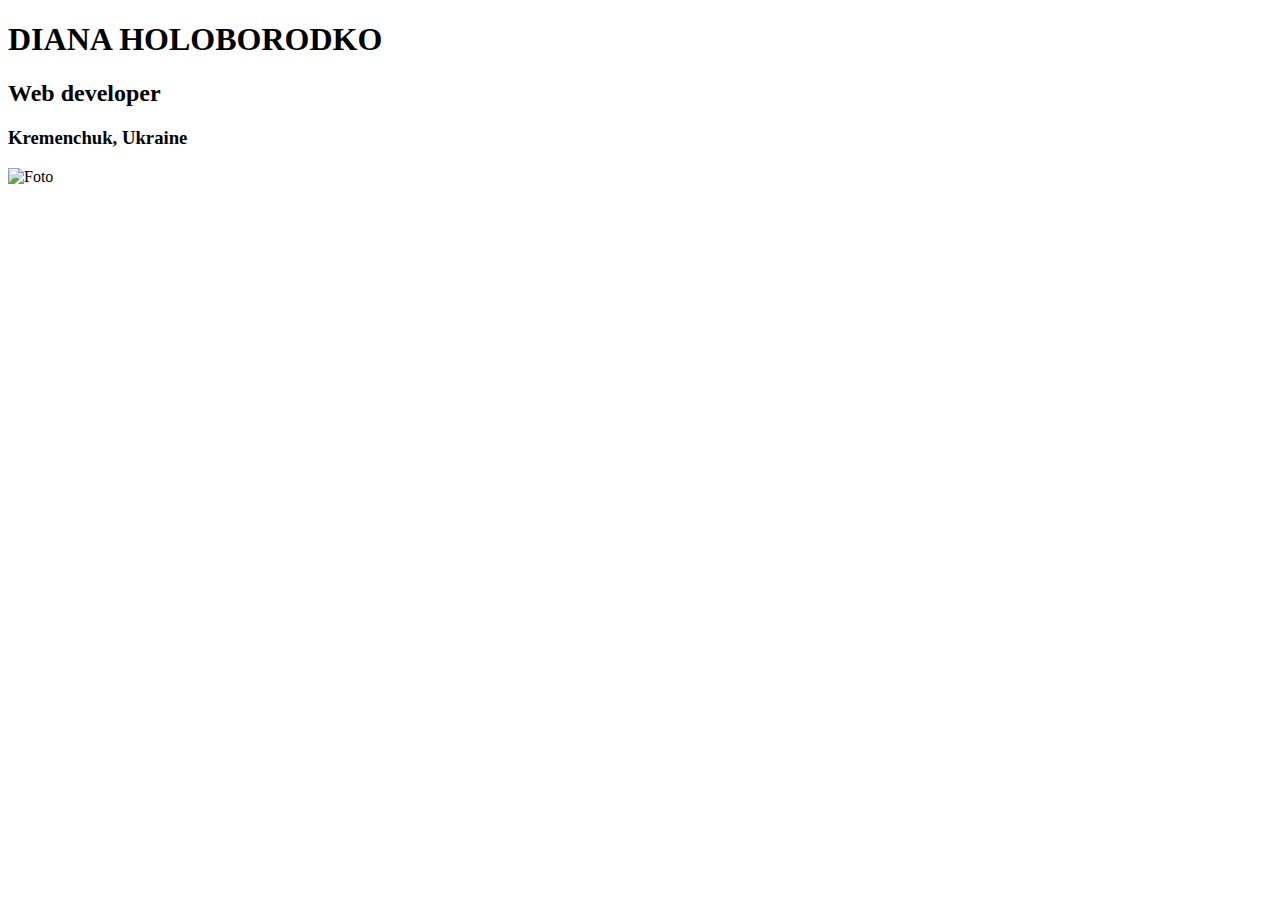
==== cv/index.html @ 003b42cc "init: start progeckt" ====
<!DOCTYPE html>
<html lang="en">
<head>
    <meta charset="UTF-8">
    <title>my_cv</title>
</head>
<body>
   <header>
      <div class="container">
        <div class="header_block">
            <div class="header_descr">
               <h1>DIANA HOLOBORODKO</h1>
               <h2>Web developer</h2>
               <h3> Kremenchuk, Ukraine</h3>
            </div>
            <div class="header_img">
               <img src="/img/pic_2.jpg" alt="Foto">
         </div>

      </div>
      </div>
   </header>
    
</body>
</html>
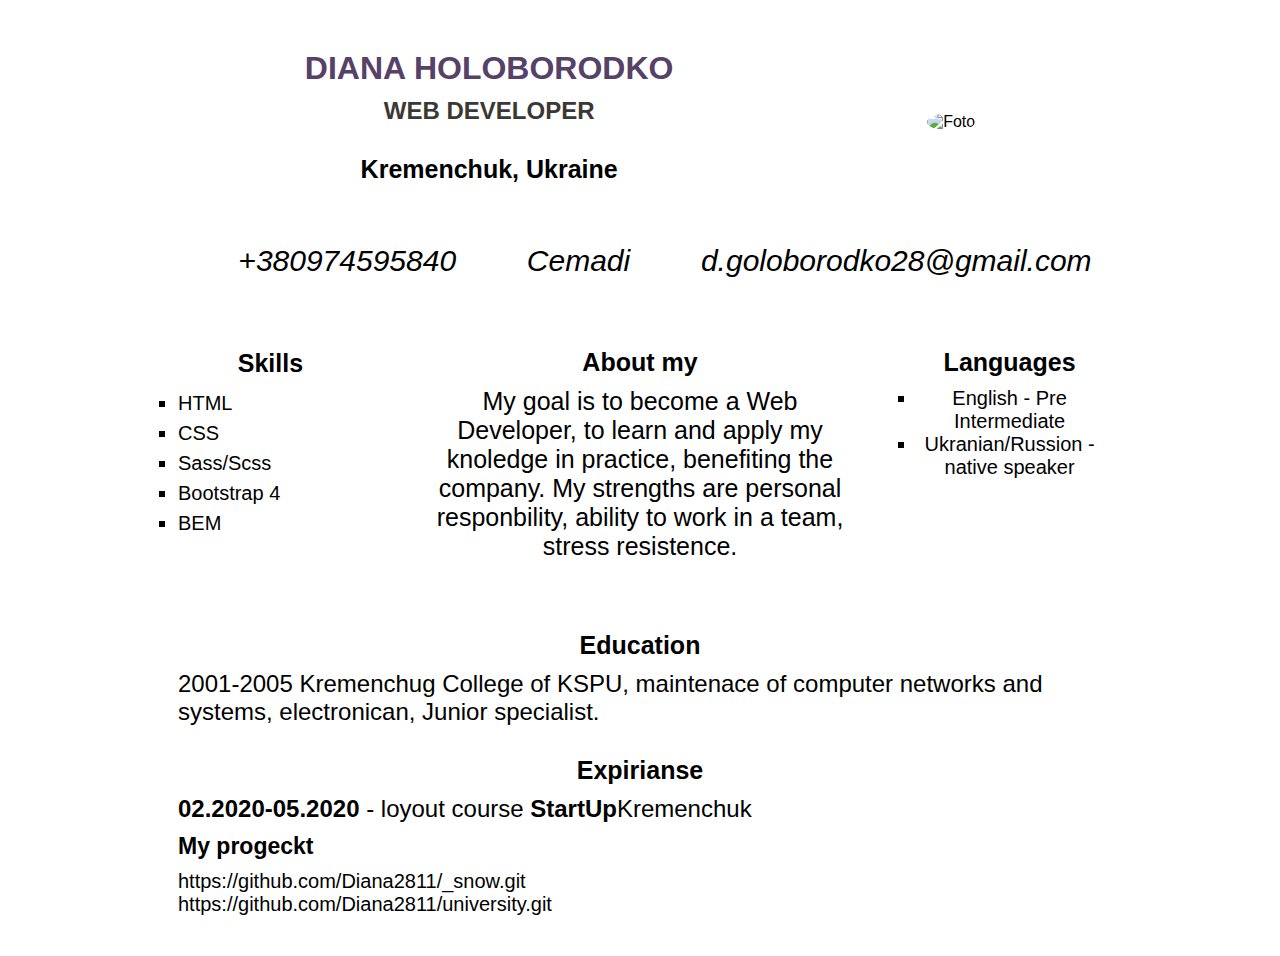
==== commit caf01c65: "fleat: add new section and style" ====
--- a/cv/index.html
+++ b/cv/index.html
@@ -3,6 +3,9 @@
 <head>
     <meta charset="UTF-8">
     <title>my_cv</title>
+    <meta name="viewport" content="width=device-width, initial-scale=1.0">
+   <script src="https://kit.fontawesome.com/cea85e6afa.js" crossorigin="anonymous"></script>
+    <link rel="stylesheet" href="style.css">
 </head>
 <body>
    <header>
@@ -20,6 +23,74 @@
       </div>
       </div>
    </header>
+   <section class="contackts">
+      <div class="container">
+         <ul class="contackts_item">
+            <li class="contackts_items"><i class="fas fa-phone-square-alt">
+               <a href="#">+380974595840</a>
+            </i></li>
+            <li class="contackts_items"><i class="fab fa-skype"> <a href="#">Cemadi</a></i></li>
+            <li class="contackts_items"><i class="fas fa-envelope-open-text"><a href="#">d.goloborodko28@gmail.com</a></i></li>
+         </ul>
+      </div>
+   </section>
+   <section class="about">
+      <div class="container">
+         <div class="wrapper">
+         <div class="my_skills">
+            
+               <h3>Skills</h3>
+               <ul class="skills_list">
+                  <li class="skills_list_item">HTML</li>
+                  <li class="skills_list_item">CSS</li>
+                  <li class="skills_list_item"> Sass/Scss</li>
+                  <li class="skills_list_item">Bootstrap 4 </li>
+                  <li class="skills_list_item">BEM</li>
+               </ul>
+            </div>
+         
+         <div class="about_my">
+            <h3>About my</h3>
+            <p class="about_my_descr"> My goal is to become a Web Developer, to learn and apply my knoledge in practice, benefiting the company. My strengths are personal responbility, ability to work in a team, stress resistence.</p>
+         </div>
+         <div class="languages">
+            <h3>Languages</h3>
+            <ul class="languages_items">
+               <li class="languages_item">English - Pre Intermediate</li>
+               <li class="languages_item">Ukranian/Russion - native speaker</li>
+            </ul>
+         </div>
+      </div>
+   </div>
+   </section>
+   <section class="education">
+      <div class="container">
+         <h3>Education</h3>
+         <p class="education_descr"> 2001-2005 Kremenchug College of KSPU, maintenace of computer networks and systems, electronican, Junior specialist.</p>
+      </div>
+   </section>
+   <section class="expirianse">
+      <div class="container">
+         <h3>Expirianse</h3>
+   <p><b>02.2020-05.2020</b> - loyout course <strong>StartUp</strong>Kremenchuk</p>
+   <h4>My progeckt</h4>
+   <ul class="my_progeckt">
+      <li><a href="#">https://github.com/Diana2811/_snow.git</a></li>
+      <li><a href="#">https://github.com/Diana2811/university.git</a></li>
+   </ul>
+      </div>
+   
+   </section>
+   <footer>
+      <div class="container">
+         <ul class="footer_social">
+            <li class="social_icon"><i class="fab fa-facebook-square"></i></li>
+            <li class="social_icon"><i class="fab fa-linkedin"></i></li>
+            <li class="social_icon"><i class="fab fa-instagram-square"></i></li>
+         </ul>
+      </div>
+   </footer>
+
     
 </body>
 </html>--- a/cv/style.css
+++ b/cv/style.css
@@ -0,0 +1,130 @@
+*{
+    margin: 0;
+    padding: 0;
+    box-sizing: border-box;
+}
+body{
+     
+     font-family:Arial, Helvetica, sans-serif;
+     background-image: url('/img/bg_4.jpg') ;
+     background-repeat: no-repeat;
+  }
+  .container{
+   max-width: 1024px;
+   width: 100%;
+   padding: 0 50px;
+   margin: 0 auto;
+   
+  }
+  header{
+     width: 100%;
+     padding: 50px;
+     
+  }
+  .header_block{
+     display: flex;
+     flex-direction: row;
+     justify-content: space-around;
+     align-items: center;
+  }
+  img{
+     border-radius: 100%;
+     width: 80%;   
+  }
+  .header_descr{
+     
+     
+  }
+  h1{
+     text-align: center;
+     color: rgb(86, 65, 105);
+  }
+  h2{
+     text-align: center;
+     color: rgb(59, 55, 53);
+     padding: 10px 0 30px 0;
+     text-transform: uppercase;
+  }
+  h3{
+     font-size: 25px; 
+   text-align: center;
+   padding-bottom: 10px;
+}
+.contackts_item, .footer_social{
+   display: flex;
+   flex-direction: row;
+   list-style-type: none;
+   justify-content: space-around;
+   
+}
+.contackts_items, .social_icon{
+   font-size: 30px;
+   
+   padding-left: 50px;
+   color: rgb(34, 124, 124);
+}
+a{
+   text-decoration: none;
+   color: #000000;
+}
+.about{padding: 70px ;}
+.wrapper{
+   max-width: 1024px;
+   display: flex;
+   justify-content:space-between;
+   text-align: center;
+}
+.my_skills{
+   font-size: 20px;
+   text-align: left;
+   font-weight: 400;
+   line-height: 30px;
+   flex-basis: 20%;
+   
+}
+.skills_list{
+   list-style-type: square;
+   
+}
+.about_my{
+   flex-basis: 50%;
+   padding: 0 20px 0 20px;
+
+}
+.about_my_descr{
+   font-size: 25px;
+}
+.languages{
+   flex-basis:20%;
+   font-size: 20px;
+}
+.languages_items{
+   list-style-type: square;
+   font-size: 20px;
+}
+p{
+   font-size: 24px;
+   font-family: Helvetica;
+   font-weight: 500;
+}
+.expirianse{
+   padding-top: 30px;
+}
+.my_progeckt{
+   list-style-type: none;
+   font-size: 20px;
+}
+h4{
+   font-size: 23px;
+   padding: 10px 0 10px 0;
+}
+footer{
+   margin: 0 auto;
+}
+.footer_social{
+   justify-content: center;
+   padding: 20px;
+}
+.footer_social i{
+   font-size: 40px;
+}